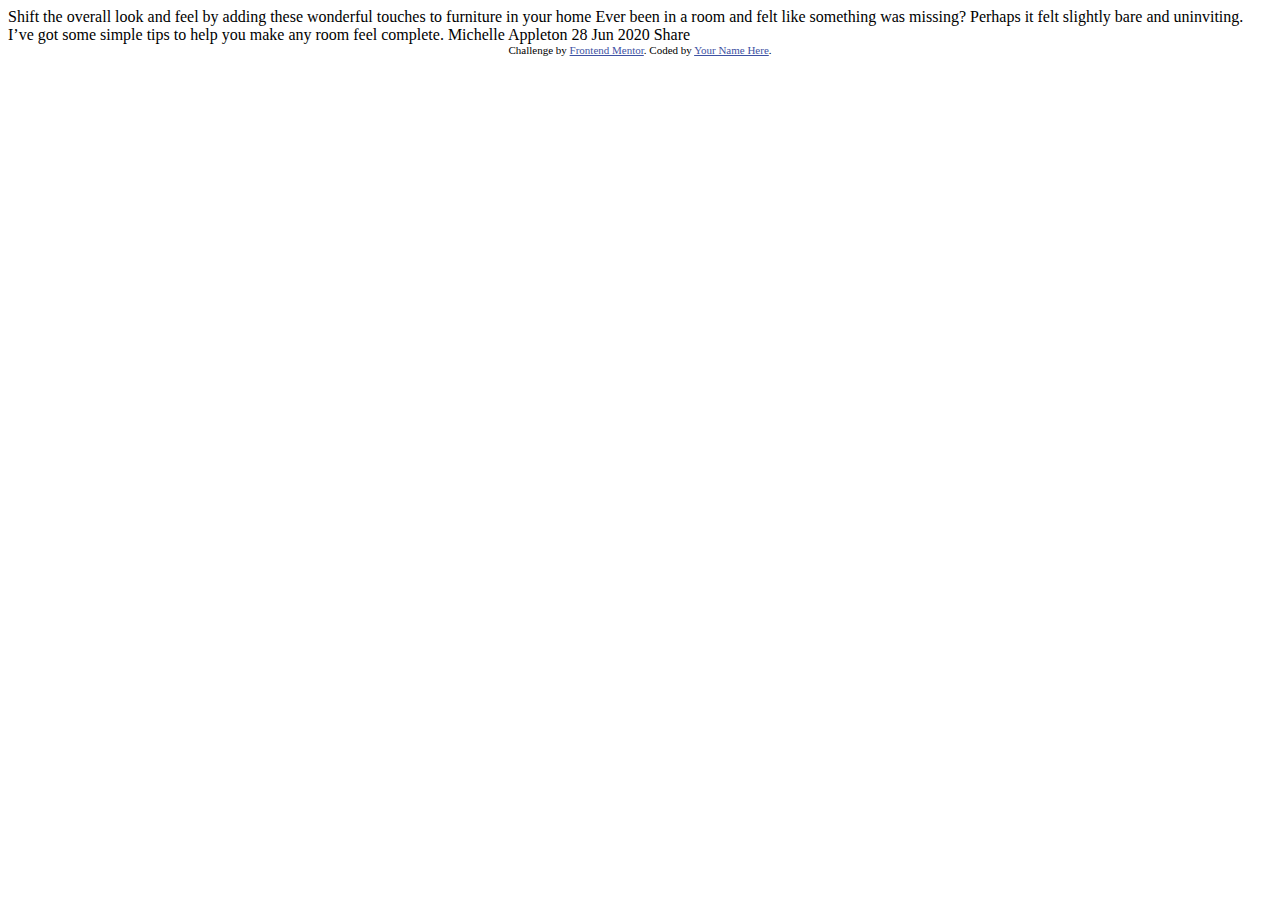
==== 02 - article preview component/index.html @ 6b035c11 "update" ====
<!DOCTYPE html>
<html lang="en">
<head>
  <meta charset="UTF-8">
  <meta name="viewport" content="width=device-width, initial-scale=1.0"> <!-- displays site properly based on user's device -->

  <link rel="icon" type="image/png" sizes="32x32" href="./images/favicon-32x32.png">
  
  <title>Frontend Mentor | Article preview component</title>

  <!-- Feel free to remove these styles or customise in your own stylesheet 👍 -->
  <style>
    .attribution { font-size: 11px; text-align: center; }
    .attribution a { color: hsl(228, 45%, 44%); }
  </style>
</head>
<body>

  Shift the overall look and feel by adding these wonderful 
  touches to furniture in your home

  Ever been in a room and felt like something was missing? Perhaps 
  it felt slightly bare and uninviting. I’ve got some simple tips 
  to help you make any room feel complete.

  Michelle Appleton
  28 Jun 2020

  Share
  
  <div class="attribution">
    Challenge by <a href="https://www.frontendmentor.io?ref=challenge" target="_blank">Frontend Mentor</a>. 
    Coded by <a href="#">Your Name Here</a>.
  </div>
</body>
</html>
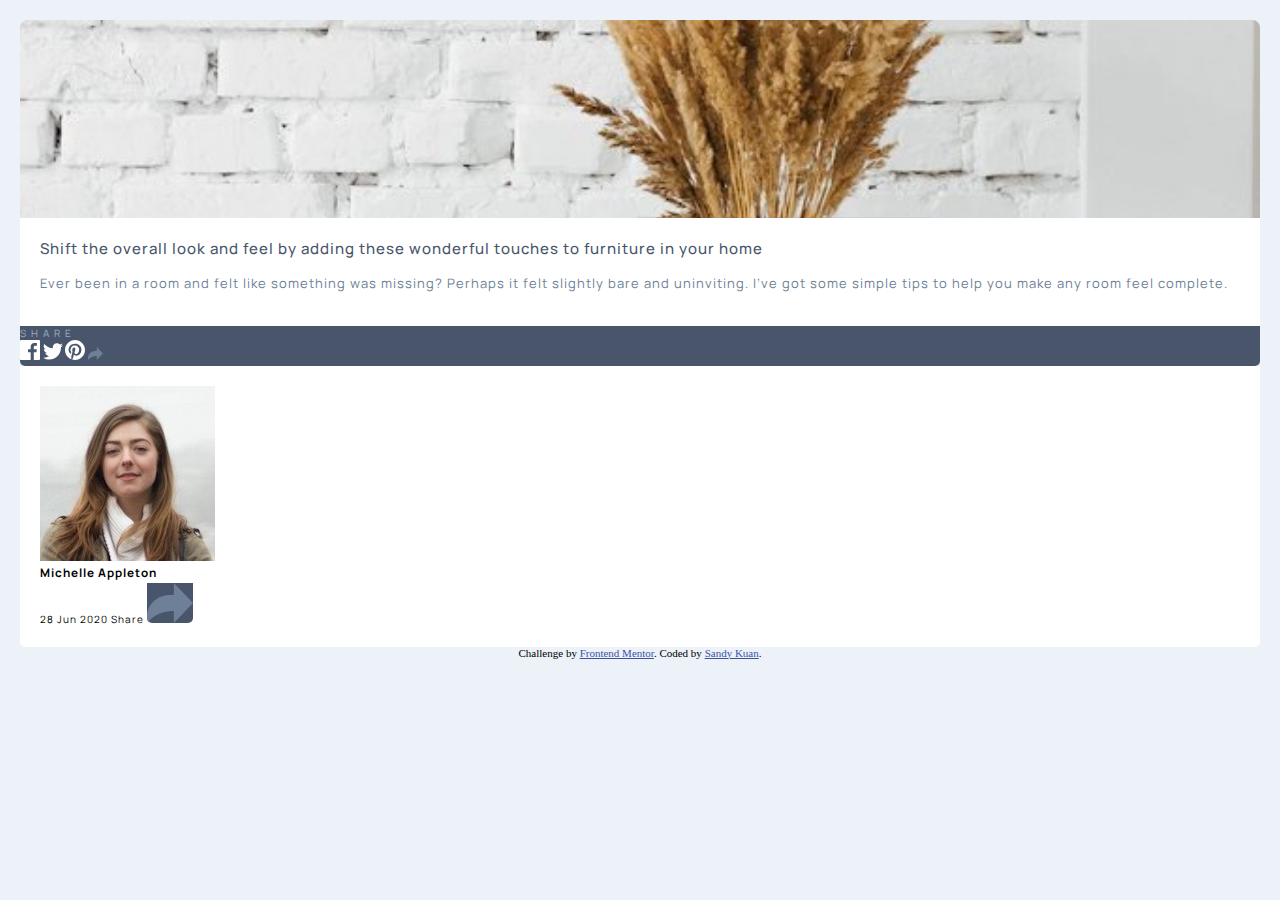
==== commit 952a815a: "add more font weights" ====
--- a/02 - article preview component/index.html
+++ b/02 - article preview component/index.html
@@ -1,36 +1,103 @@
 <!DOCTYPE html>
 <html lang="en">
-<head>
-  <meta charset="UTF-8">
-  <meta name="viewport" content="width=device-width, initial-scale=1.0"> <!-- displays site properly based on user's device -->
+  <head>
+    <meta charset="UTF-8" />
+    <meta name="viewport" content="width=device-width, initial-scale=1.0" />
 
-  <link rel="icon" type="image/png" sizes="32x32" href="./images/favicon-32x32.png">
-  
-  <title>Frontend Mentor | Article preview component</title>
+    <link
+      rel="icon"
+      type="image/png"
+      sizes="32x32"
+      href="./images/favicon-32x32.png"
+    />
 
-  <!-- Feel free to remove these styles or customise in your own stylesheet 👍 -->
-  <style>
-    .attribution { font-size: 11px; text-align: center; }
-    .attribution a { color: hsl(228, 45%, 44%); }
-  </style>
-</head>
-<body>
+    <link rel="stylesheet" href="./styles/main.css" />
 
-  Shift the overall look and feel by adding these wonderful 
-  touches to furniture in your home
+    <!-- Fonts -->
+    <link rel="preconnect" href="https://fonts.gstatic.com" />
+    <link
+      href="https://fonts.googleapis.com/css2?family=Manrope:wght@400;500;700&display=swap"
+      rel="stylesheet"
+    />
 
-  Ever been in a room and felt like something was missing? Perhaps 
-  it felt slightly bare and uninviting. I’ve got some simple tips 
-  to help you make any room feel complete.
+    <title>Frontend Mentor | Article preview component</title>
+  </head>
+  <body>
+    <main class="card-container">
+      <!-- Hero image -->
+      <div class="hero"></div>
 
-  Michelle Appleton
-  28 Jun 2020
+      <!-- Body text -->
+      <article class="content">
+        <div>
+          <h2 class="content-heading">
+            Shift the overall look and feel by adding these wonderful touches to
+            furniture in your home
+          </h2>
+        </div>
 
-  Share
-  
-  <div class="attribution">
-    Challenge by <a href="https://www.frontendmentor.io?ref=challenge" target="_blank">Frontend Mentor</a>. 
-    Coded by <a href="#">Your Name Here</a>.
-  </div>
-</body>
-</html>+        <div>
+          <p class="content-body">
+            Ever been in a room and felt like something was missing? Perhaps it
+            felt slightly bare and uninviting. I’ve got some simple tips to help
+            you make any room feel complete.
+          </p>
+        </div>
+      </article>
+
+      <section>
+        <!-- Share -->
+        <div class="share">
+          <span class="share-text">share</span>
+          <div class="social">
+            <img
+              class="social-icon"
+              src="./images/icon-facebook.svg"
+              class="social-icon"
+              alt="facebook"
+            />
+            <img
+              class="social-icon"
+              src="./images/icon-twitter.svg"
+              class="social-icon"
+              alt="twitter"
+            />
+            <img
+              class="social-icon"
+              src="./images/icon-pinterest.svg"
+              class="social-icon"
+              alt="pinterest"
+            />
+            <img class="arrow" src="./images/icon-share.svg" alt="share" />
+          </div>
+        </div>
+
+        <!-- Author -->
+        <div class="author">
+          <img
+            class="author-avator"
+            src="./images/avatar-michelle.jpg"
+            alt="avatar"
+          />
+          <h3 class="author-name">Michelle Appleton</h3>
+          <span> 28 Jun 2020 Share</span>
+          <img class="share" src="./images/icon-share.svg" alt="arrow" />
+        </div>
+      </section>
+
+      <!-- Footer -->
+      <div class="attribution">
+        Challenge by
+        <a href="https://www.frontendmentor.io?ref=challenge" target="_blank"
+          >Frontend Mentor</a
+        >. Coded by
+        <a
+          href="https://github.com/xandyk/frontend-mentor/tree/master/02%20-%20article%20preview%20component"
+          >Sandy Kuan</a
+        >.
+      </div>
+    </main>
+
+    <script src="./script.js"></script>
+  </body>
+</html>
--- a/02 - article preview component/styles/main.css
+++ b/02 - article preview component/styles/main.css
@@ -0,0 +1,101 @@
+main {
+  margin: 2rem;
+}
+
+.hero {
+  background: url("/02 - article preview component/images/drawers.jpg");
+  background-position: cover;
+  background-repeat: no-repeat;
+  background-size: cover;
+  height: 22vh;
+  border-radius: 0.75rem 0.75rem 0 0;
+}
+
+.content,
+.author {
+  background-color: #fff;
+  font-family: "Manrope", sans-serif;
+  padding: 2rem;
+  letter-spacing: 0.1rem;
+  line-height: 1.5;
+}
+
+.content-heading,
+.author-heading {
+  font-size: 1.5rem;
+  color: #48556a;
+  font-weight: 500;
+}
+
+.content-body,
+.author-body {
+  font-size: 1.3rem;
+  color: #6d7f97;
+  font-weight: 400;
+}
+
+.share {
+  background-color: #48556a;
+  height: 4rem;
+  border-radius: 0 0 0.5rem 0.5rem;
+}
+
+.share-text {
+  font-family: "Manrope", sans-serif;
+  font-weight: 400;
+  letter-spacing: 0.5rem;
+  font-size: 1rem;
+  color: #9eafc2;
+  text-transform: uppercase;
+}
+
+.author {
+  border-radius: 0 0 0.5rem 0.5rem;
+}
+
+.author-avatar {
+  width: 25%;
+  height: 25%;
+  border-radius: 25%;
+}
+
+.attribution {
+  font-size: 11px;
+  text-align: center;
+}
+
+.attribution a {
+  color: #3e52a3;
+}
+
+html {
+  font-size: 62.5%;
+}
+
+body {
+  background-color: #ecf2f8;
+  margin: 0;
+  padding: 0;
+  -webkit-box-sizing: border-box;
+          box-sizing: border-box;
+  min-height: 100%;
+}
+
+h1,
+h2,
+h3,
+h4,
+h5,
+h6,
+ul {
+  margin: 0;
+  padding: 0;
+}
+
+*,
+*:before,
+*:after {
+  -webkit-box-sizing: inherit;
+          box-sizing: inherit;
+}
+/*# sourceMappingURL=main.css.map */